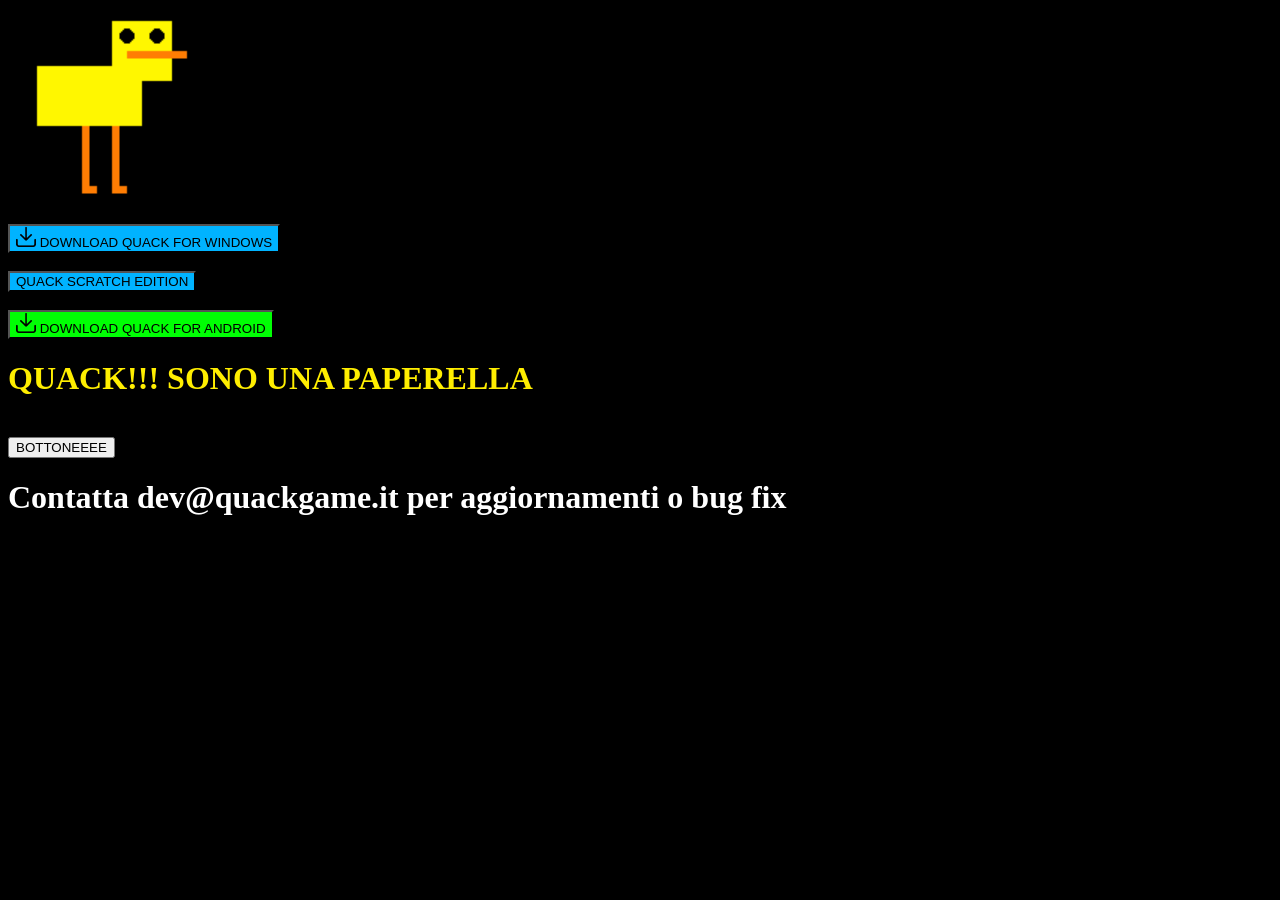
==== index.html @ 89cb46fa "bug fix" ====
<html>
    <head>
        <title>Quack DOWNLOAD</title>
    </head>
    <body style="background-color:rgb(0, 0, 0);">
        
        <img src="img.png" alt="">
        <br>
        <br>
        <a href="Quack.zip">
            <button style="background-color: #00b3ff;">
                <img src="download.png" alt="Clickable Image" style="width: 20px; height: 20px;">
            DOWNLOAD QUACK FOR WINDOWS
            </button>
        </a>

        <br>

        <br>

        <a href="https://scratch.mit.edu/projects/1222190831/">
            <button style="background-color: #00b3ff;">
            QUACK SCRATCH EDITION
            </button>
        </a>
        

        <br>

        <br>

        <a href="Quack For Android_1_1.0.apk">
            <button style="background-color: #00ff04;">
                <img src="download_green.png" alt="Clickable Image" style="width: 20px; height: 20px;">
            DOWNLOAD QUACK FOR ANDROID
            </button>
        </a>

        <h1 style="color: rgb(255, 238, 0);">QUACK!!! SONO UNA PAPERELLA</h1>
        <br>
        <a href="https://quackgame.it/miao.html">
            <button onclick="alert('sono un bottone')">BOTTONEEEE</button>
        </a>
        <br>
        <h1 style="color: white;">Contatta dev@quackgame.it per aggiornamenti o bug fix</h1>
        
    </body>
</html>
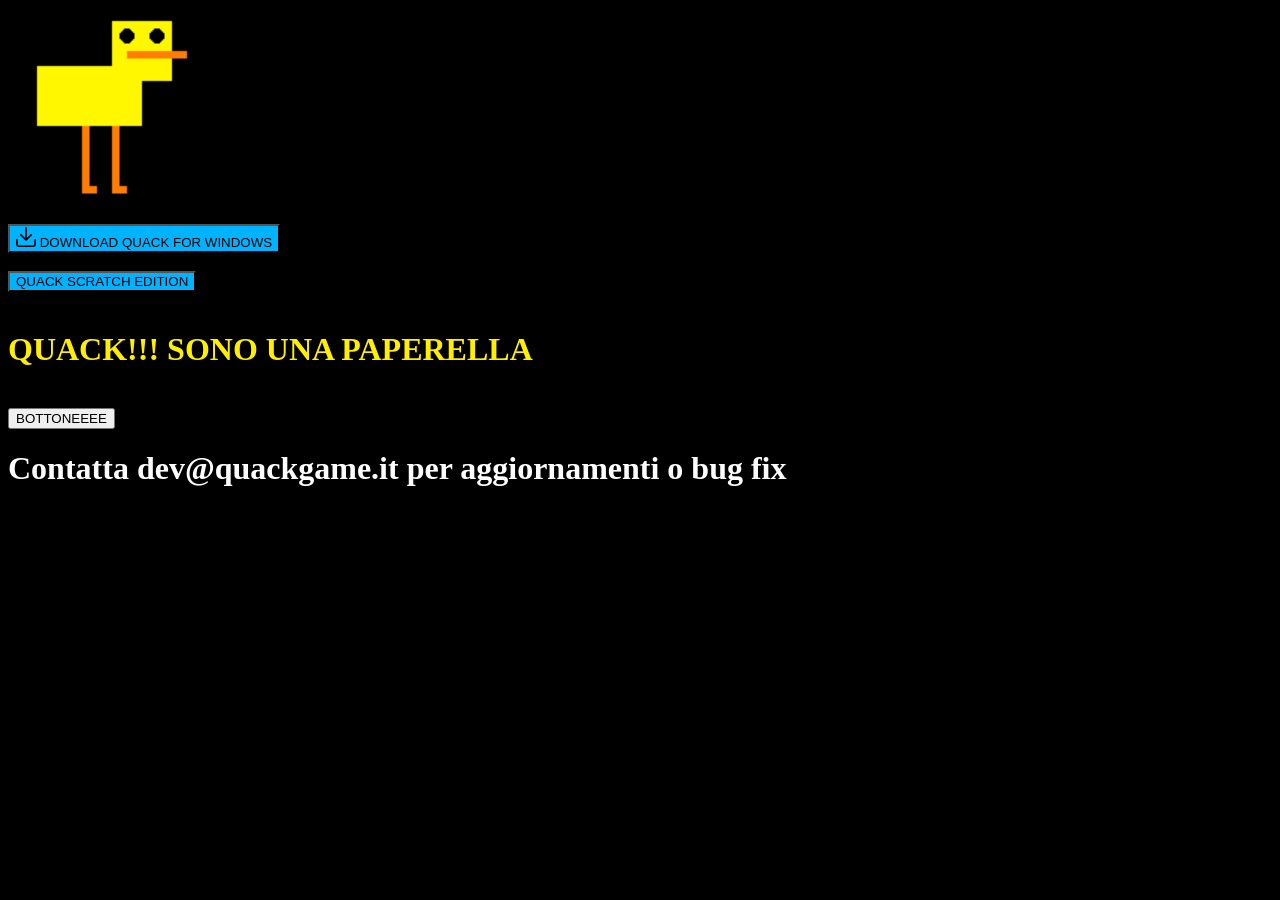
==== commit 8a19ffff: "ANDROID VERSION REMOVED" ====
--- a/index.html
+++ b/index.html
@@ -29,17 +29,17 @@
 
         <br>
 
-        <a href="Quack For Android_1_1.0.apk">
+        <!-- <a href="Quack For Android_1_1.0.apk">
             <button style="background-color: #00ff04;">
                 <img src="download_green.png" alt="Clickable Image" style="width: 20px; height: 20px;">
             DOWNLOAD QUACK FOR ANDROID
             </button>
-        </a>
+        </a> -->
 
         <h1 style="color: rgb(255, 238, 0);">QUACK!!! SONO UNA PAPERELLA</h1>
         <br>
         <a href="https://quackgame.it/miao.html">
-            <button onclick="alert('sono un bottone')">BOTTONEEEE</button>
+            <button>BOTTONEEEE</button>
         </a>
         <br>
         <h1 style="color: white;">Contatta dev@quackgame.it per aggiornamenti o bug fix</h1>
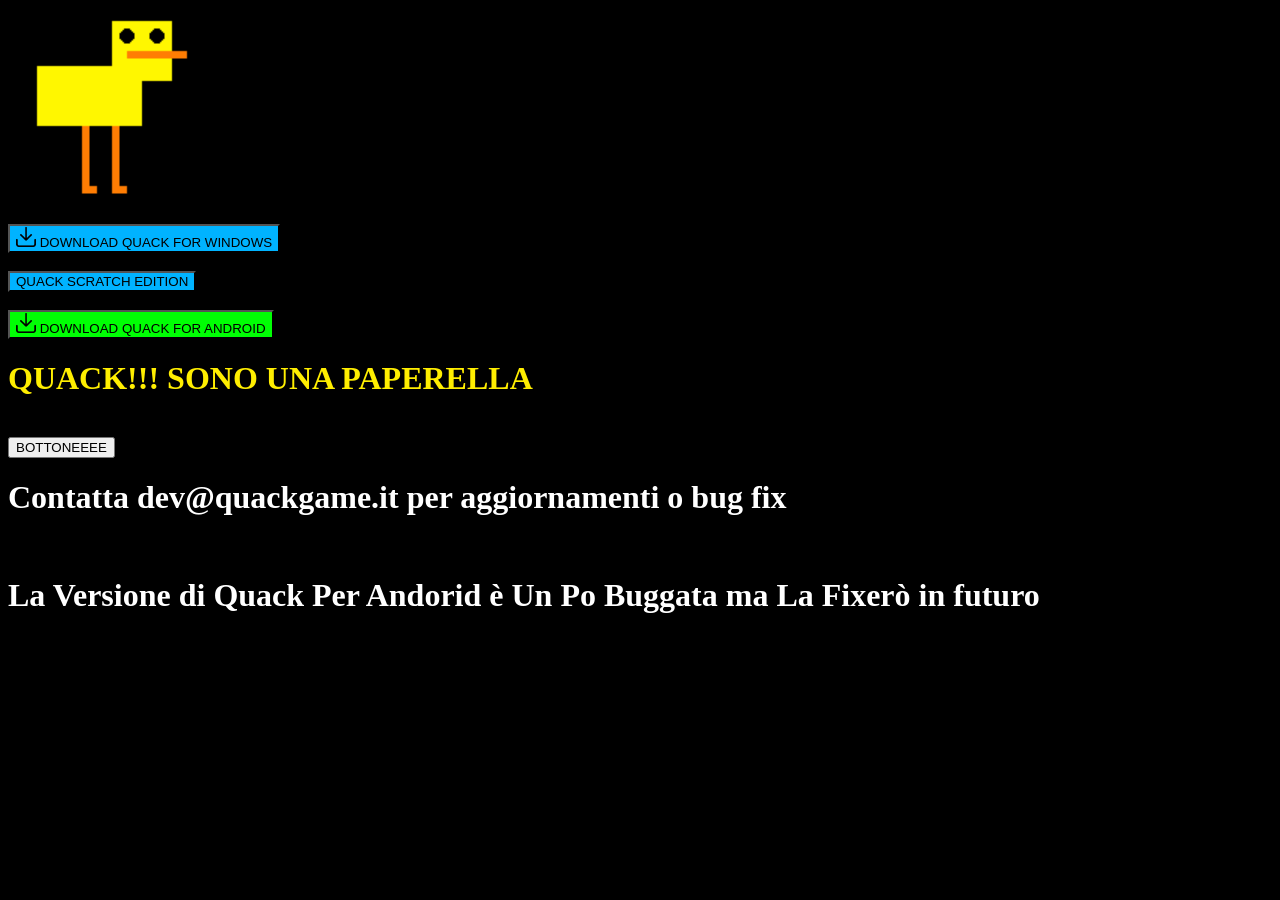
==== commit 815ee420: "Android Version Added" ====
--- a/index.html
+++ b/index.html
@@ -29,12 +29,12 @@
 
         <br>
 
-        <!-- <a href="Quack For Android_1_1.0.apk">
+        <a href="QuackForAndorid.apk">
             <button style="background-color: #00ff04;">
                 <img src="download_green.png" alt="Clickable Image" style="width: 20px; height: 20px;">
             DOWNLOAD QUACK FOR ANDROID
             </button>
-        </a> -->
+        </a>
 
         <h1 style="color: rgb(255, 238, 0);">QUACK!!! SONO UNA PAPERELLA</h1>
         <br>
@@ -43,6 +43,8 @@
         </a>
         <br>
         <h1 style="color: white;">Contatta dev@quackgame.it per aggiornamenti o bug fix</h1>
+        <br>
+        <h1 style="color: white;">La Versione di Quack Per Andorid è Un Po Buggata ma La Fixerò in futuro<h1>
         
     </body>
 </html>
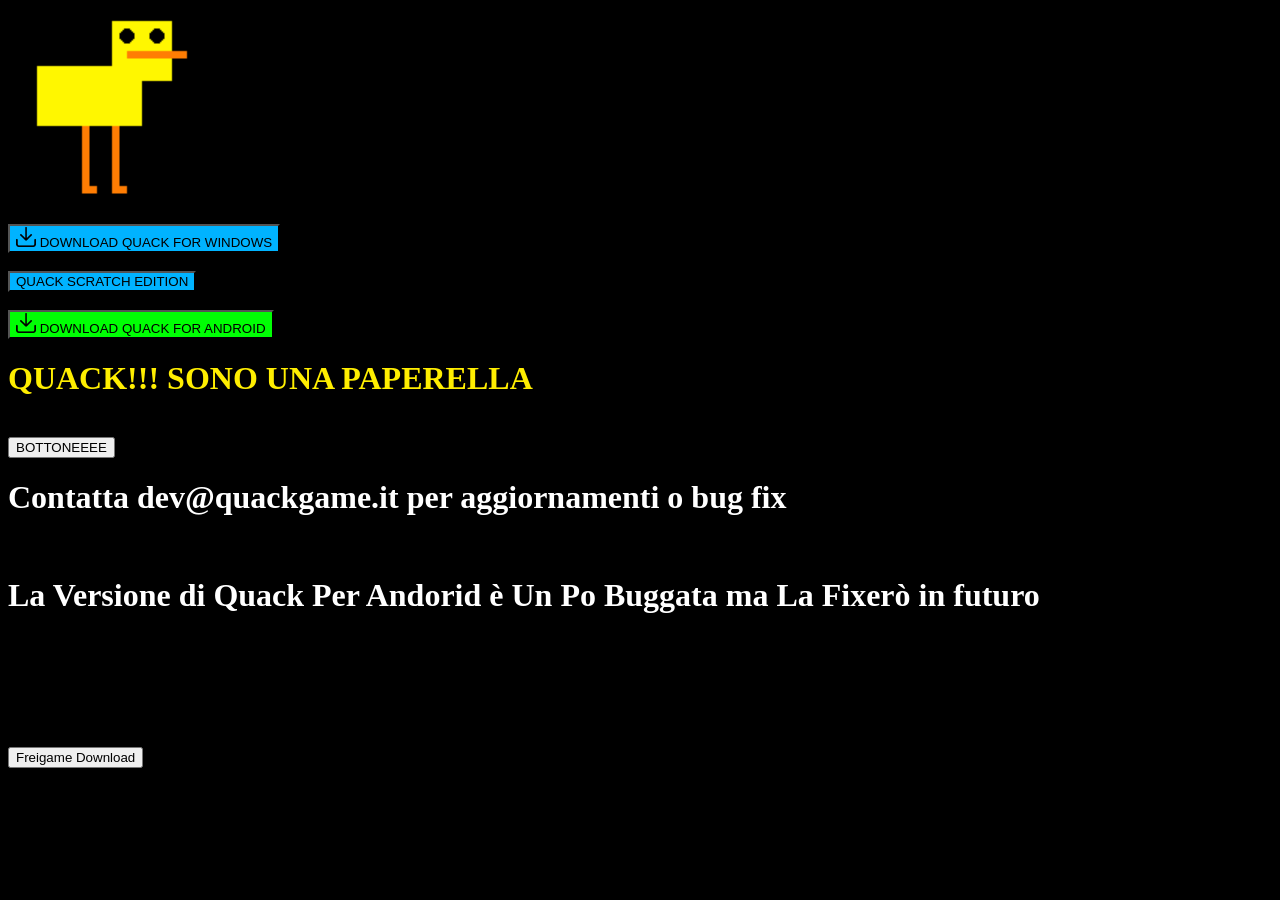
==== commit 2b681635: "Freigame Update" ====
--- a/index.html
+++ b/index.html
@@ -1,6 +1,8 @@
 <html>
     <head>
         <title>Quack DOWNLOAD</title>
+
+        <link rel="icon" type="image/x-icon" href="Icon.png">
     </head>
     <body style="background-color:rgb(0, 0, 0);">
         
@@ -45,6 +47,11 @@
         <h1 style="color: white;">Contatta dev@quackgame.it per aggiornamenti o bug fix</h1>
         <br>
         <h1 style="color: white;">La Versione di Quack Per Andorid è Un Po Buggata ma La Fixerò in futuro<h1>
-        
+        <br>
+        <br>
+        <br>
+        <a href="https://quackgame.it/freigame.html">
+            <button>Freigame Download</button>
+        </a>
     </body>
 </html>
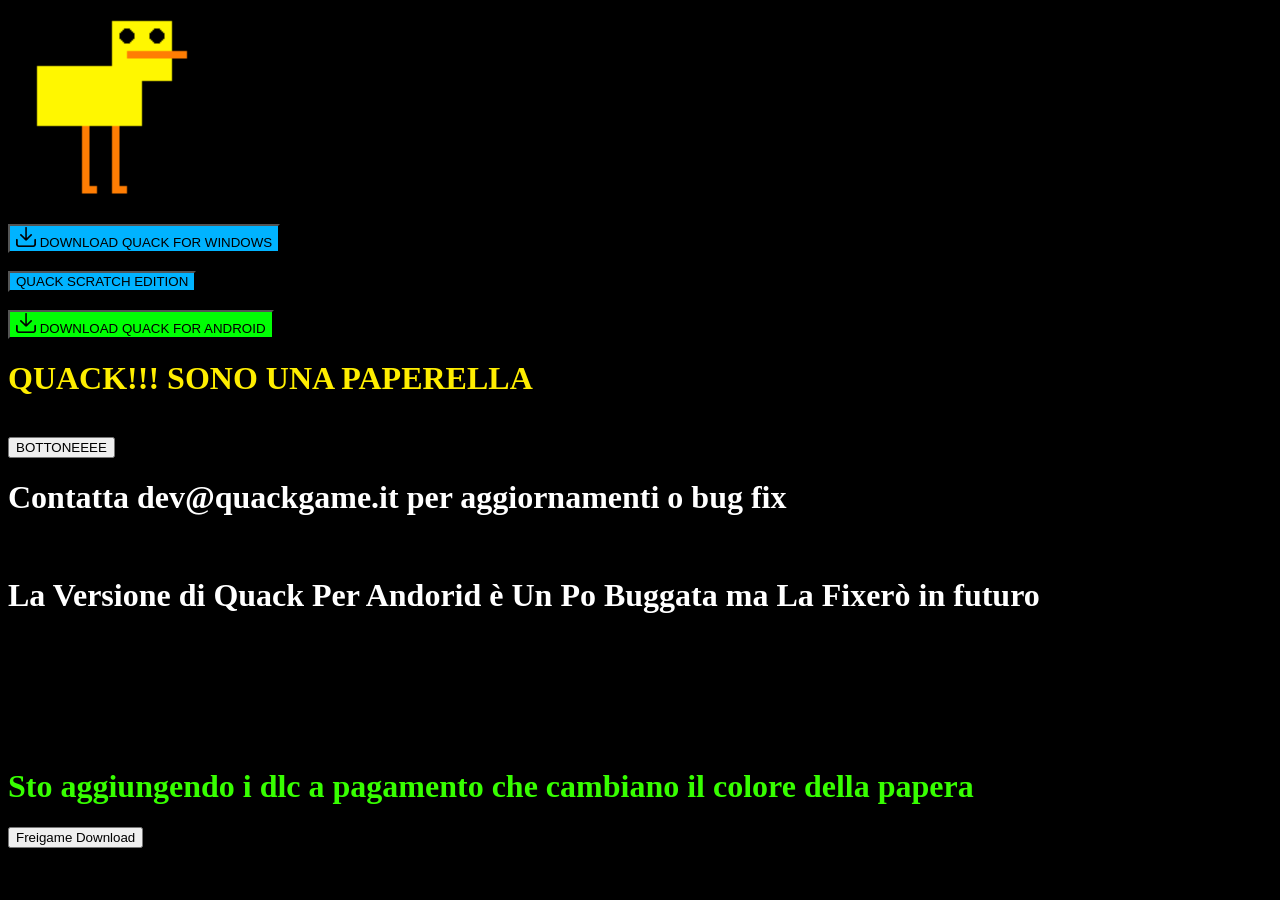
==== commit ef88d77d: "dlc_pre_update" ====
--- a/index.html
+++ b/index.html
@@ -50,6 +50,7 @@
         <br>
         <br>
         <br>
+        <h1 style="color: rgb(55, 255, 0);">Sto aggiungendo i dlc a pagamento che cambiano il colore della papera</h1>
         <a href="https://quackgame.it/freigame.html">
             <button>Freigame Download</button>
         </a>
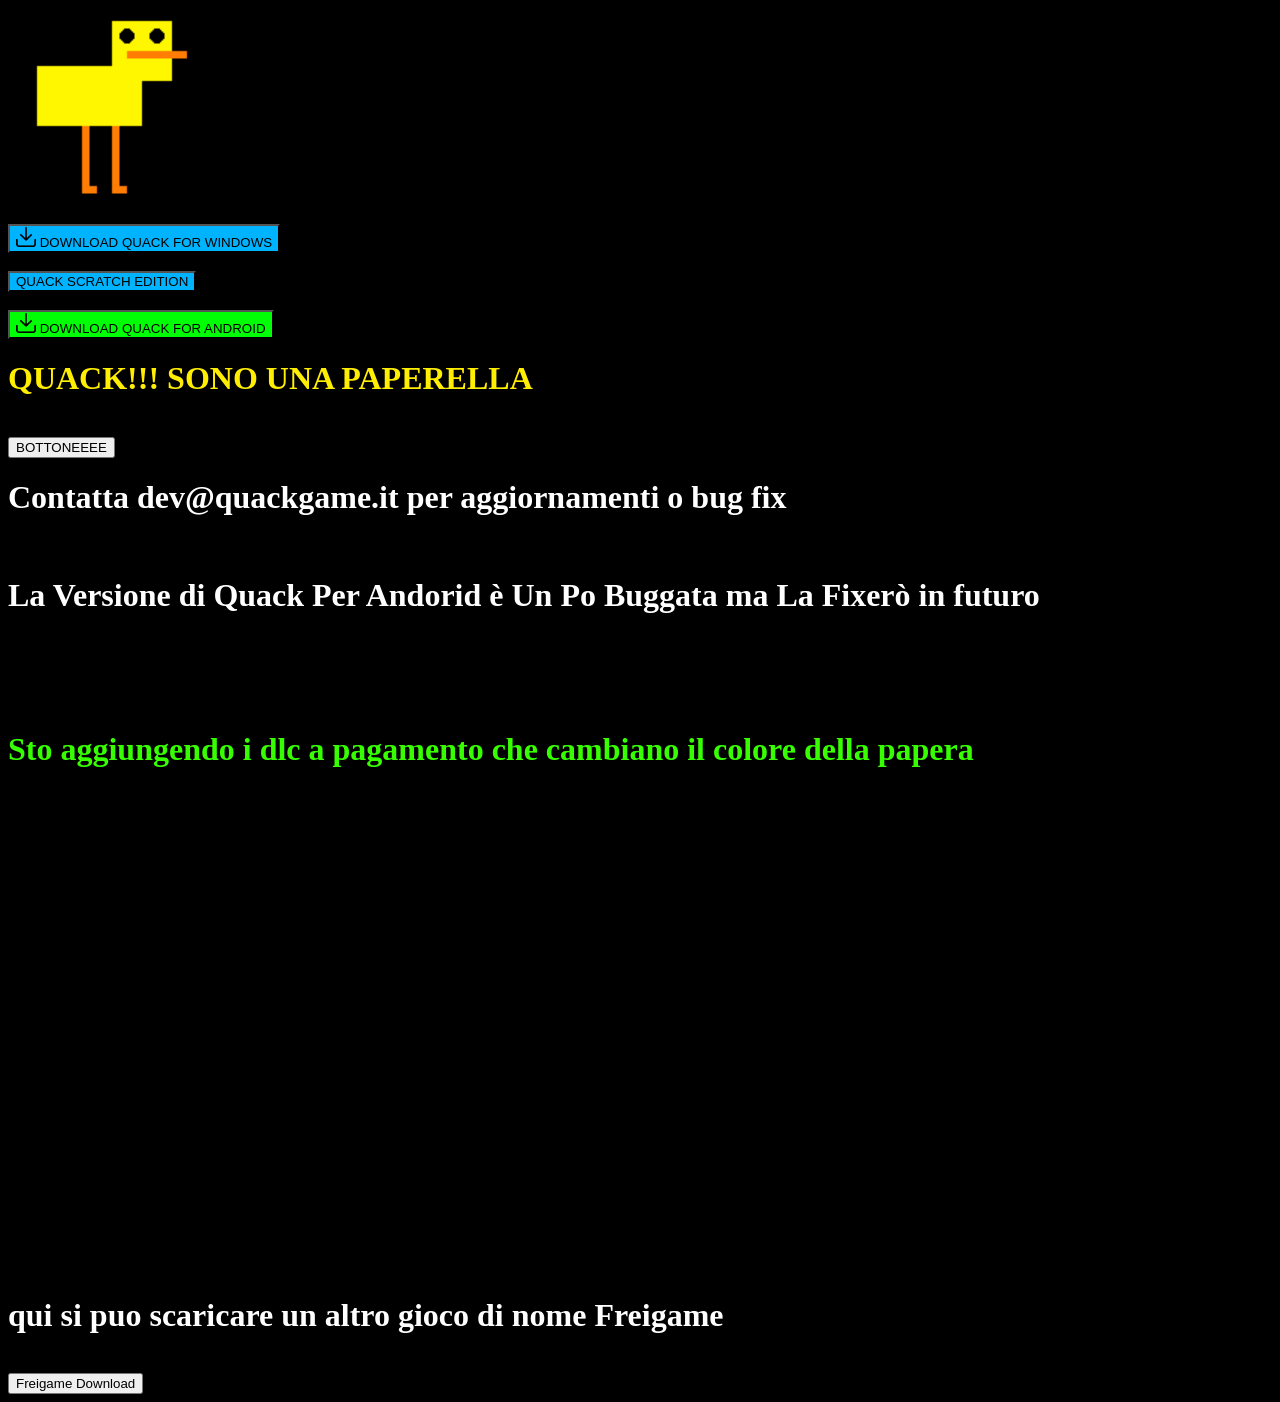
==== commit 8fcb1388: "freigame text" ====
--- a/index.html
+++ b/index.html
@@ -49,8 +49,36 @@
         <h1 style="color: white;">La Versione di Quack Per Andorid è Un Po Buggata ma La Fixerò in futuro<h1>
         <br>
         <br>
+        <h1 style="color: rgb(55, 255, 0);">Sto aggiungendo i dlc a pagamento che cambiano il colore della papera</h1>
         <br>
-        <h1 style="color: rgb(55, 255, 0);">Sto aggiungendo i dlc a pagamento che cambiano il colore della papera</h1>
+        <br>
+        <br>
+        <br>
+        <br>
+        <br>
+        <br>
+        <br>
+        <br>
+        <br>
+        <br>
+        <br>
+        <br>
+        <br>
+        <br>
+        <br>
+        <br>
+        <br>
+        <br>
+        <br>
+        <br>
+        <br>
+        <br>
+        <br>
+        <br>
+        <br>
+        <br>
+        <h1 style="color: white; font: bold;">qui si puo scaricare un altro gioco di nome Freigame</h3>
+        <br>
         <a href="https://quackgame.it/freigame.html">
             <button>Freigame Download</button>
         </a>
